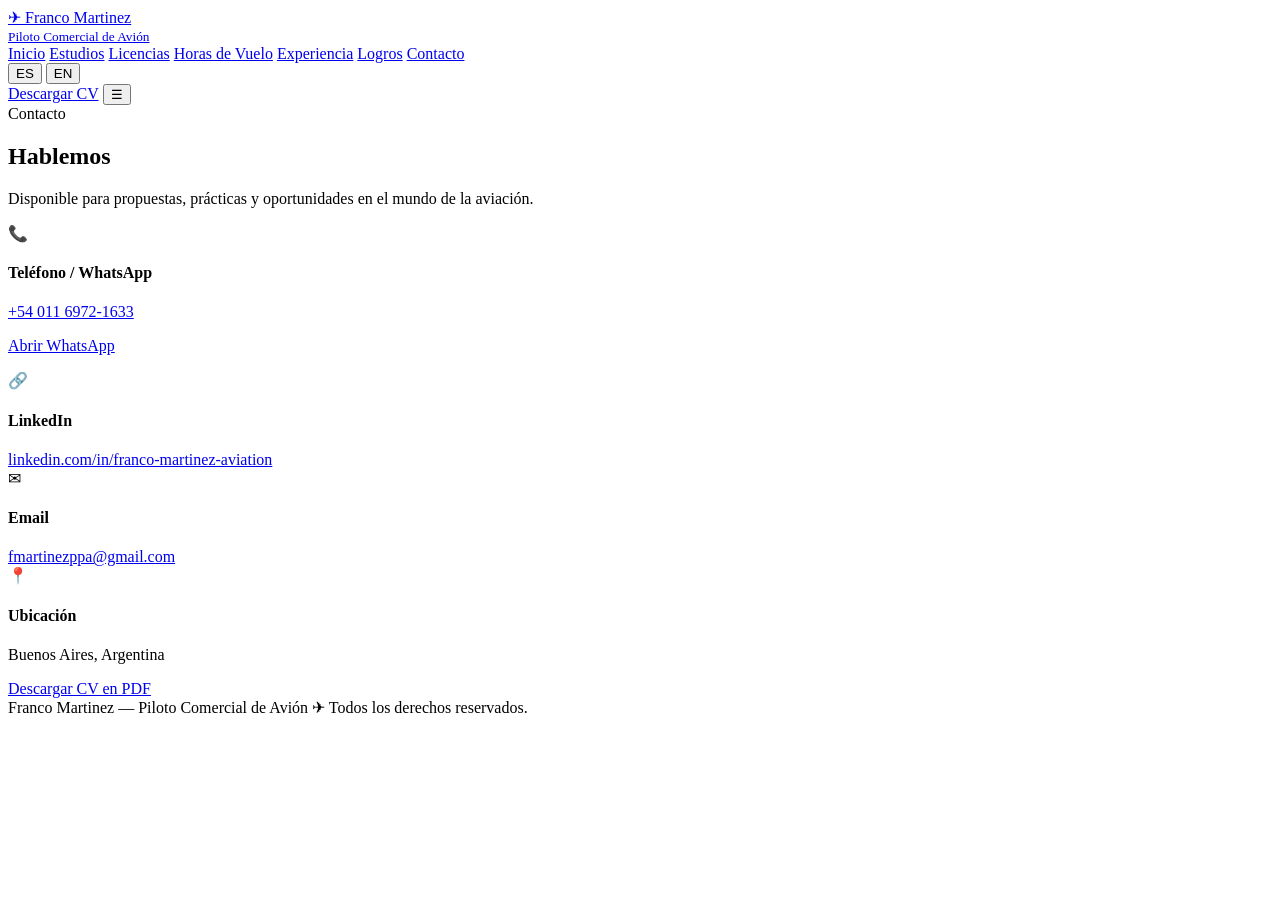
==== contacto.html @ 6bc6d8c3 "Add files via upload" ====
<!DOCTYPE html>
<html lang="es">
<head>
<meta charset="UTF-8">
<meta name="viewport" content="width=device-width, initial-scale=1.0">
<title>Contacto | Franco Martinez</title>
<link rel="preconnect" href="https://fonts.googleapis.com">
<link href="https://fonts.googleapis.com/css2?family=Archivo:wght@400;500;600;700&display=swap" rel="stylesheet">
<link rel="stylesheet" href="css/style.css">
</head>
<body data-page="contacto">

<header class="site-nav">
  <div class="nav-inner">
    <a href="index.html" class="brand">
      <span class="plane-icon">&#9992;</span>
      <span>
        <span data-i18n="brand.name">Franco Martinez</span><br>
        <small data-i18n="brand.tag">Piloto Comercial de Avión</small>
      </span>
    </a>
    <nav class="nav-links">
      <a href="index.html" data-page="inicio" data-i18n="nav.inicio">Inicio</a>
      <a href="estudios.html" data-page="estudios" data-i18n="nav.estudios">Estudios</a>
      <a href="licencias.html" data-page="licencias" data-i18n="nav.licencias">Licencias</a>
      <a href="horas-vuelo.html" data-page="horas" data-i18n="nav.horas">Horas de Vuelo</a>
      <a href="experiencia.html" data-page="experiencia" data-i18n="nav.experiencia">Experiencia</a>
      <a href="logros.html" data-page="logros" data-i18n="nav.logros">Logros</a>
      <a href="contacto.html" data-page="contacto" data-i18n="nav.contacto">Contacto</a>
    </nav>
    <div class="nav-actions">
      <div class="lang-toggle">
        <button data-lang="es">ES</button>
        <button data-lang="en">EN</button>
      </div>
      <a class="cv-download" href="assets/CV-Franco-Martinez-ES.pdf" data-href-es="assets/CV-Franco-Martinez-ES.pdf" data-href-en="assets/CV-Franco-Martinez-EN.pdf" download data-i18n="nav.cv">Descargar CV</a>
      <button class="menu-toggle" aria-label="Menu">&#9776;</button>
    </div>
  </div>
</header>

<main>
  <section class="page-hero container">
    <div class="eyebrow" data-i18n="contacto.eyebrow">Contacto</div>
    <h1 data-i18n="contacto.h1">Hablemos</h1>
    <p class="lead" data-i18n="contacto.lead">Disponible para propuestas, prácticas y oportunidades en el mundo de la aviación.</p>
  </section>

  <section class="section container">
    <div class="contact-grid reveal">
      <div class="contact-card">
        <span class="ico">&#128222;</span>
        <h4 data-i18n="contacto.tel.title">Teléfono / WhatsApp</h4>
        <a href="tel:+540116972-1633">+54 011 6972-1633</a>
        <p><a href="https://wa.me/541169721633" target="_blank" rel="noopener" data-i18n="contacto.whatsapp.link">Abrir WhatsApp</a></p>
      </div>
      <div class="contact-card">
        <span class="ico">&#128279;</span>
        <h4 data-i18n="contacto.linkedin.title">LinkedIn</h4>
        <a href="https://www.linkedin.com/in/franco-martinez-aviation/" target="_blank" rel="noopener">linkedin.com/in/franco-martinez-aviation</a>
      </div>
      <div class="contact-card">
        <span class="ico">&#9993;</span>
        <h4 data-i18n="contacto.email.title">Email</h4>
        <a href="mailto:fmartinezppa@gmail.com">fmartinezppa@gmail.com</a>
      </div>
      <div class="contact-card">
        <span class="ico">&#128205;</span>
        <h4 data-i18n="contacto.loc.title">Ubicación</h4>
        <p data-i18n="contacto.loc.value">Buenos Aires, Argentina</p>
      </div>
    </div>

    <div class="text-center mt-40 reveal">
      <a href="assets/CV-Franco-Martinez-ES.pdf" data-href-es="assets/CV-Franco-Martinez-ES.pdf" data-href-en="assets/CV-Franco-Martinez-EN.pdf" download class="btn btn-primary cv-download" data-i18n="contacto.cta">Descargar CV en PDF</a>
    </div>
  </section>
</main>

<footer class="site-footer">
  <div class="container">
    <span data-i18n="footer.text">Franco Martinez — Piloto Comercial de Avión</span>
    <span class="plane-icon">&#9992;</span>
    <span data-i18n="footer.rights">Todos los derechos reservados.</span>
  </div>
</footer>

<script src="js/translations.js"></script>
<script src="js/main.js"></script>
</body>
</html>
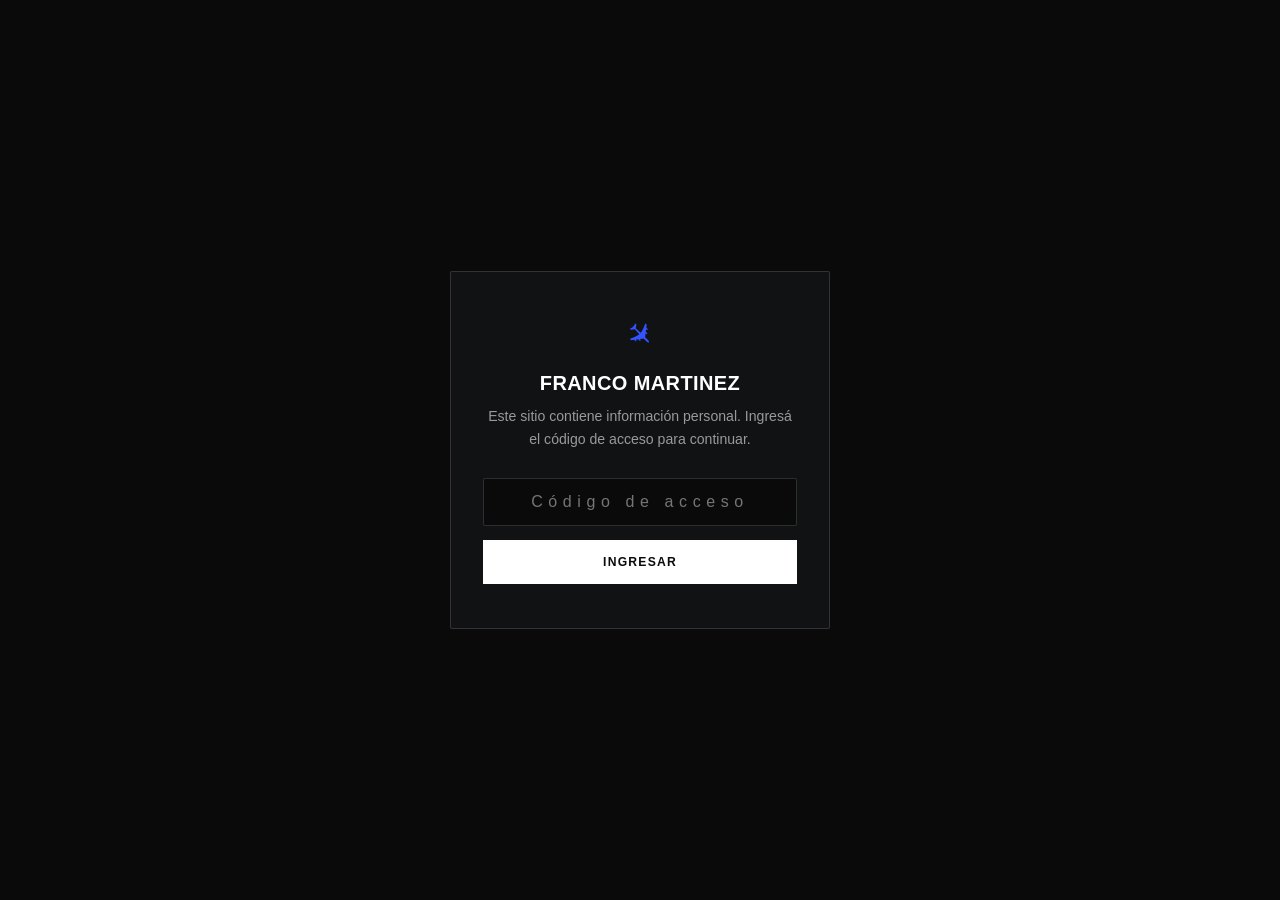
==== commit b9dd3213: "Add files via upload" ====
--- a/contacto.html
+++ b/contacto.html
@@ -2,7 +2,9 @@
 <html lang="es">
 <head>
 <meta charset="UTF-8">
+<script>try{if(localStorage.getItem('fm_cv_unlocked_v1')!=='1'){location.replace('index.html');}}catch(e){location.replace('index.html');}</script>
 <meta name="viewport" content="width=device-width, initial-scale=1.0">
+<meta name="robots" content="noindex, nofollow">
 <title>Contacto | Franco Martinez</title>
 <link rel="preconnect" href="https://fonts.googleapis.com">
 <link href="https://fonts.googleapis.com/css2?family=Archivo:wght@400;500;600;700&display=swap" rel="stylesheet">
@@ -12,7 +14,7 @@
 
 <header class="site-nav">
   <div class="nav-inner">
-    <a href="index.html" class="brand">
+    <a href="home.html" class="brand">
       <span class="plane-icon">&#9992;</span>
       <span>
         <span data-i18n="brand.name">Franco Martinez</span><br>
@@ -20,7 +22,7 @@
       </span>
     </a>
     <nav class="nav-links">
-      <a href="index.html" data-page="inicio" data-i18n="nav.inicio">Inicio</a>
+      <a href="home.html" data-page="inicio" data-i18n="nav.inicio">Inicio</a>
       <a href="estudios.html" data-page="estudios" data-i18n="nav.estudios">Estudios</a>
       <a href="licencias.html" data-page="licencias" data-i18n="nav.licencias">Licencias</a>
       <a href="horas-vuelo.html" data-page="horas" data-i18n="nav.horas">Horas de Vuelo</a>
--- a/css/style.css
+++ b/css/style.css
@@ -0,0 +1,762 @@
+/* ===================================================================
+   Franco Martinez — CV Piloto | v1.1
+   Estilo inspirado en la identidad de Aerowise (aerowise.aero):
+   negro / blanco / azul eléctrico, tipografía Archivo, líneas finas,
+   botones rectangulares outline, minimalismo editorial.
+   =================================================================== */
+
+:root{
+  --black:#0a0a0a;
+  --black-soft:#141414;
+  --black-card:#111214;
+  --white:#ffffff;
+  --gray-100:#d8d8d8;
+  --gray-300:#9a9a9a;
+  --gray-500:#6b6b6b;
+  --blue:#3452ff;
+  --blue-soft:#5b74ff;
+  --green:#2fae62;
+  --green-soft:#4fcf85;
+  --border-soft:rgba(255,255,255,0.14);
+  --border-faint:rgba(255,255,255,0.08);
+  --radius:2px;
+  --maxw:1160px;
+}
+
+*,*::before,*::after{ box-sizing:border-box; }
+
+html{ scroll-behavior:smooth; }
+
+body{
+  margin:0;
+  font-family:'Archivo', -apple-system, BlinkMacSystemFont, 'Segoe UI', sans-serif;
+  background:var(--black);
+  color:var(--white);
+  min-height:100vh;
+  position:relative;
+  overflow-x:hidden;
+}
+
+h1,h2,h3,h4{
+  font-family:'Archivo', sans-serif;
+  font-weight:400;
+  letter-spacing:0.01em;
+  margin:0 0 .5em;
+  color:var(--white);
+  text-transform:uppercase;
+}
+
+a{ color:inherit; text-decoration:none; }
+
+.container{
+  max-width:var(--maxw);
+  margin:0 auto;
+  padding:0 24px;
+  position:relative;
+  z-index:1;
+}
+
+/* ---------------- NAV ---------------- */
+header.site-nav{
+  position:sticky;
+  top:0;
+  z-index:100;
+  background:rgba(10,10,10,0.92);
+  backdrop-filter:blur(8px);
+  border-bottom:1px solid var(--border-faint);
+}
+
+.nav-inner{
+  max-width:var(--maxw);
+  margin:0 auto;
+  padding:18px 24px;
+  display:flex;
+  align-items:center;
+  justify-content:space-between;
+  gap:16px;
+}
+
+.brand{
+  display:flex;
+  align-items:center;
+  gap:10px;
+  font-family:'Archivo', sans-serif;
+  font-weight:600;
+  font-size:1rem;
+  letter-spacing:.04em;
+  color:var(--white);
+  white-space:nowrap;
+  text-transform:uppercase;
+}
+.brand .plane-icon{
+  color:var(--blue);
+  font-size:2.325rem;
+  line-height:1;
+  display:inline-block;
+  position:relative;
+  top:-4px;
+}
+.brand small{
+  display:block;
+  font-family:'Archivo',sans-serif;
+  font-weight:400;
+  font-size:.6rem;
+  letter-spacing:.14em;
+  color:var(--gray-300);
+  text-transform:uppercase;
+}
+
+nav.nav-links{
+  display:flex;
+  align-items:center;
+  gap:2px;
+  flex-wrap:wrap;
+}
+nav.nav-links a{
+  padding:8px 14px;
+  font-size:.78rem;
+  font-weight:500;
+  letter-spacing:.06em;
+  color:var(--gray-100);
+  border-radius:0;
+  transition:all .2s ease;
+  text-transform:uppercase;
+  font-family:'Archivo',sans-serif;
+  border-bottom:1px solid transparent;
+}
+nav.nav-links a:hover{ color:var(--white); border-bottom-color:var(--border-soft); }
+nav.nav-links a.active{
+  color:var(--white);
+  border-bottom-color:var(--blue);
+}
+
+.nav-actions{ display:flex; align-items:center; gap:10px; }
+
+.lang-toggle{
+  display:flex;
+  border:1px solid var(--border-soft);
+  border-radius:0;
+  overflow:hidden;
+  font-family:'Archivo',sans-serif;
+  font-size:.7rem;
+}
+.lang-toggle button{
+  background:transparent;
+  border:none;
+  color:var(--gray-300);
+  padding:7px 12px;
+  cursor:pointer;
+  font-family:inherit;
+  font-weight:600;
+  letter-spacing:.06em;
+  transition:all .2s ease;
+}
+.lang-toggle button.active{
+  background:var(--blue);
+  color:var(--white);
+}
+
+.cv-download{
+  display:flex;
+  align-items:center;
+  gap:6px;
+  padding:9px 16px;
+  border:1px solid var(--white);
+  border-radius:0;
+  color:var(--white);
+  font-size:.72rem;
+  font-weight:600;
+  letter-spacing:.06em;
+  text-transform:uppercase;
+  white-space:nowrap;
+  transition:all .2s ease;
+}
+.cv-download:hover{ background:var(--white); color:var(--black); }
+
+.menu-toggle{
+  display:none;
+  background:none;
+  border:1px solid var(--border-soft);
+  border-radius:0;
+  color:var(--white);
+  width:40px;
+  height:40px;
+  font-size:1.2rem;
+  cursor:pointer;
+  align-items:center;
+  justify-content:center;
+}
+
+@media (max-width:880px){
+  nav.nav-links{
+    position:fixed;
+    top:64px;
+    left:0;
+    right:0;
+    background:rgba(8,8,8,0.98);
+    backdrop-filter:blur(10px);
+    flex-direction:column;
+    align-items:stretch;
+    gap:0;
+    padding:8px 16px 20px;
+    border-bottom:1px solid var(--border-faint);
+    transform:translateY(-130%);
+    transition:transform .3s ease;
+  }
+  nav.nav-links.open{ transform:translateY(0); }
+  nav.nav-links a{ padding:14px 10px; text-align:center; border-bottom:1px solid var(--border-faint); }
+  .menu-toggle{ display:flex; }
+}
+
+/* ---------------- HERO / PAGE HEADER ---------------- */
+.page-hero{
+  padding:70px 0 44px;
+  position:relative;
+  z-index:1;
+  border-bottom:1px solid var(--border-faint);
+}
+.eyebrow{
+  display:inline-flex;
+  align-items:center;
+  gap:10px;
+  font-family:'Archivo',sans-serif;
+  font-size:.72rem;
+  letter-spacing:.24em;
+  text-transform:uppercase;
+  color:var(--blue-soft);
+  margin-bottom:20px;
+}
+.eyebrow::before{
+  content:"";
+  width:22px; height:1px;
+  background:var(--blue);
+  display:inline-block;
+}
+.page-hero h1{ font-size:2.4rem; font-weight:500; }
+.page-hero p.lead{
+  color:var(--gray-100);
+  max-width:640px;
+  font-size:1rem;
+  line-height:1.65;
+  text-transform:none;
+}
+
+/* ---------------- HOME HERO ---------------- */
+.hero{
+  padding:64px 0 76px;
+  display:grid;
+  grid-template-columns:1.1fr 0.9fr;
+  gap:56px;
+  align-items:center;
+  position:relative;
+  border-bottom:1px solid var(--border-faint);
+}
+@media (max-width:860px){
+  .hero{ grid-template-columns:1fr; text-align:center; }
+  .hero-photo{ order:-1; margin:0 auto; }
+}
+
+.hero h1{
+  font-size:2.8rem;
+  font-weight:500;
+  line-height:1.1;
+  margin-bottom:16px;
+}
+.hero .titles{
+  display:flex;
+  flex-direction:column;
+  gap:8px;
+  margin-bottom:24px;
+}
+.hero .titles span{
+  font-size:.82rem;
+  color:var(--gray-100);
+  font-weight:500;
+  letter-spacing:.08em;
+  text-transform:uppercase;
+  display:flex;
+  gap:10px;
+  align-items:center;
+}
+.hero .titles span::before{
+  content:"";
+  width:16px; height:1px;
+  background:var(--blue);
+  display:inline-block;
+}
+.hero p.lead{ color:var(--gray-100); font-size:1rem; line-height:1.7; max-width:560px; text-transform:none; }
+@media (max-width:860px){ .hero p.lead{ margin-inline:auto; } }
+
+.hero-cta{ display:flex; gap:14px; margin-top:32px; flex-wrap:wrap; }
+@media (max-width:860px){ .hero-cta{ justify-content:center; } }
+
+.btn{
+  display:inline-flex;
+  align-items:center;
+  gap:8px;
+  padding:14px 26px;
+  border-radius:0;
+  font-weight:600;
+  font-size:.76rem;
+  letter-spacing:.1em;
+  text-transform:uppercase;
+  transition:all .2s ease;
+  border:1px solid var(--white);
+  cursor:pointer;
+}
+.btn-primary{
+  background:var(--white);
+  color:var(--black);
+}
+.btn-primary:hover{ background:var(--blue); border-color:var(--blue); color:var(--white); }
+.btn-outline{
+  border-color:var(--border-soft);
+  color:var(--white);
+  background:transparent;
+}
+.btn-outline:hover{ border-color:var(--white); background:rgba(255,255,255,0.06); }
+
+.hero-photo{
+  position:relative;
+  width:min(360px, 80vw);
+  aspect-ratio:1/1;
+}
+.hero-photo::before{
+  content:"";
+  position:absolute; inset:-10px;
+  border:1px solid var(--border-soft);
+  border-radius:18px;
+  z-index:0;
+}
+.hero-photo img{
+  width:100%; height:100%;
+  object-fit:cover;
+  border-radius:10px;
+  filter:grayscale(0.15);
+  position:relative;
+  z-index:1;
+}
+
+/* stat strip on home */
+.stat-strip{
+  display:grid;
+  grid-template-columns:repeat(4,1fr);
+  gap:1px;
+  background:var(--border-faint);
+  border:1px solid var(--border-faint);
+  border-radius:0;
+  overflow:hidden;
+  margin-top:8px;
+}
+@media (max-width:700px){ .stat-strip{ grid-template-columns:repeat(2,1fr); } }
+.stat-strip .stat{
+  background:var(--black);
+  padding:26px 16px;
+  text-align:center;
+}
+.stat-strip .stat b{
+  display:block;
+  font-family:'Archivo',sans-serif;
+  font-weight:500;
+  font-size:1.7rem;
+  color:var(--white);
+}
+.stat-strip .stat span{
+  font-size:.68rem;
+  color:var(--gray-300);
+  text-transform:uppercase;
+  letter-spacing:.08em;
+}
+
+/* ---------------- SECTIONS / CARDS ---------------- */
+section.section{ padding:56px 0 60px; position:relative; z-index:1; border-bottom:1px solid var(--border-faint); }
+section.section:last-of-type{ border-bottom:none; }
+.section-title{
+  display:flex;
+  align-items:center;
+  gap:16px;
+  margin-bottom:32px;
+}
+.section-title .tag{
+  font-family:'Archivo',sans-serif;
+  font-size:.68rem;
+  letter-spacing:.22em;
+  text-transform:uppercase;
+  color:var(--blue-soft);
+  padding:0;
+  display:flex;
+  align-items:center;
+  gap:10px;
+}
+.section-title .tag::before{
+  content:"";
+  width:18px; height:1px;
+  background:var(--blue);
+  display:inline-block;
+}
+.section-title h2{ font-size:1.3rem; margin:0; font-weight:500; }
+
+.grid-2{ display:grid; grid-template-columns:1fr 1fr; gap:40px; }
+@media (max-width:820px){ .grid-2{ grid-template-columns:1fr; } }
+
+/* Timeline */
+.timeline{ position:relative; padding-left:26px; }
+.timeline::before{
+  content:"";
+  position:absolute; left:0; top:6px; bottom:6px;
+  width:1px;
+  background:var(--border-soft);
+}
+.timeline-item{ position:relative; padding-bottom:28px; }
+.timeline-item:last-child{ padding-bottom:0; }
+.timeline-item::before{
+  content:"";
+  position:absolute; left:-30px; top:6px;
+  width:8px; height:8px;
+  background:var(--black);
+  border:1px solid var(--blue);
+}
+.timeline-item .card{ margin:0; }
+
+.card{
+  background:var(--black-card);
+  border:1px solid var(--border-faint);
+  border-radius:0;
+  padding:22px 24px;
+  transition:border-color .2s ease;
+}
+.card:hover{ border-color:var(--border-soft); }
+.card h3{ font-size:.95rem; margin-bottom:6px; color:var(--white); font-weight:500; text-transform:none; }
+.card .meta{
+  display:flex; flex-wrap:wrap; gap:8px;
+  font-size:.68rem;
+  color:var(--gray-300);
+  font-weight:600;
+  letter-spacing:.06em;
+  margin-bottom:10px;
+  text-transform:uppercase;
+}
+.card p{ color:var(--gray-100); font-size:.88rem; line-height:1.6; margin:0; }
+.card a.ext{ color:var(--blue-soft); font-size:.8rem; font-weight:600; }
+
+/* badges / pills grid (skills, idiomas) */
+.pill-row{ display:flex; flex-wrap:wrap; gap:10px; }
+.pill{
+  padding:9px 18px;
+  border-radius:0;
+  border:1px solid var(--border-soft);
+  background:transparent;
+  font-size:.78rem;
+  font-weight:500;
+  letter-spacing:.02em;
+  color:var(--gray-100);
+  display:flex; align-items:center; gap:10px;
+}
+.pill .dot{ width:5px; height:5px; border-radius:50%; background:var(--blue); }
+
+/* Card with institution logo */
+.card-with-logo{ display:flex; gap:18px; align-items:flex-start; }
+.card-logo{
+  flex-shrink:0;
+  width:52px; height:52px;
+  background:var(--white);
+  border:1px solid var(--border-faint);
+  display:flex; align-items:center; justify-content:center;
+  padding:7px;
+  overflow:hidden;
+}
+.card-logo img{ max-width:100%; max-height:100%; object-fit:contain; }
+.card-logo.placeholder{
+  background:var(--black-soft);
+  color:var(--gray-300);
+  font-family:'Archivo',sans-serif;
+  font-weight:600;
+  font-size:.72rem;
+  letter-spacing:.04em;
+}
+.card-logo .logo-fallback{
+  display:none;
+  width:100%; height:100%;
+  align-items:center; justify-content:center;
+  background:var(--black-soft);
+  color:var(--gray-300);
+  font-family:'Archivo',sans-serif;
+  font-weight:600;
+  font-size:.72rem;
+  letter-spacing:.04em;
+}
+.card-body{ flex:1; min-width:0; }
+.card-with-logo h3, .card-with-logo .meta, .card-with-logo p{ margin-top:0; }
+
+/* View license button */
+.btn-sm{
+  display:inline-flex;
+  align-items:center;
+  gap:6px;
+  padding:8px 14px;
+  border:1px solid var(--border-soft);
+  color:var(--gray-100);
+  font-size:.68rem;
+  font-weight:600;
+  letter-spacing:.06em;
+  text-transform:uppercase;
+  transition:all .2s ease;
+  margin-top:14px;
+}
+.btn-sm:hover{ border-color:var(--blue); color:var(--white); background:rgba(52,82,255,0.08); }
+.license-card .actions{ margin-top:2px; }
+
+/* Aircraft grid */
+.aircraft-grid{
+  display:grid;
+  grid-template-columns:repeat(auto-fit, minmax(180px,1fr));
+  gap:1px;
+  background:var(--border-faint);
+  border:1px solid var(--border-faint);
+}
+.aircraft-card{
+  background:var(--black);
+  padding:26px 16px;
+  text-align:center;
+  transition:all .2s ease;
+}
+.aircraft-card:hover{ background:var(--black-soft); }
+.aircraft-preview{ cursor:pointer; }
+.aircraft-card .ico{ font-size:1.4rem; color:var(--blue-soft); margin-bottom:12px; display:block; }
+.aircraft-card h4{ font-size:.82rem; margin:0; font-weight:500; text-transform:none; }
+.aircraft-card span{ font-size:.66rem; color:var(--gray-300); text-transform:uppercase; letter-spacing:.08em; }
+
+/* License cards */
+.license-card{
+  display:flex;
+  gap:20px;
+  align-items:flex-start;
+  background:var(--black-card);
+  border:1px solid var(--border-faint);
+  border-left:2px solid var(--blue);
+  border-radius:0;
+  padding:26px;
+  margin-bottom:1px;
+}
+.license-card .badge{
+  flex-shrink:0;
+  width:44px; height:44px;
+  border-radius:0;
+  background:transparent;
+  border:1px solid var(--border-soft);
+  display:flex; align-items:center; justify-content:center;
+  color:var(--blue-soft);
+  font-size:1.2rem;
+}
+.license-card h3{ font-size:1rem; margin-bottom:8px; font-weight:500; text-transform:none; display:inline; }
+.license-card .meta{ color:var(--gray-300); font-size:.74rem; font-weight:600; text-transform:uppercase; letter-spacing:.06em; margin-bottom:10px; margin-top:8px; }
+.license-card p{ color:var(--gray-100); font-size:.88rem; margin:0; line-height:1.6; }
+.status-chip{
+  display:inline-block;
+  font-size:.62rem;
+  font-weight:600;
+  padding:3px 10px;
+  border-radius:0;
+  text-transform:uppercase;
+  letter-spacing:.08em;
+  margin-left:12px;
+  vertical-align:middle;
+  border:1px solid;
+}
+.status-chip.progress{ background:transparent; color:var(--blue-soft); border-color:var(--blue); }
+.status-chip.done{ background:transparent; color:var(--green); border-color:var(--green); }
+
+/* Flight hours */
+.hours-note{
+  border:1px solid var(--border-soft);
+  border-left:2px solid var(--blue);
+  background:transparent;
+  border-radius:0;
+  padding:18px 22px;
+  color:var(--gray-100);
+  font-size:.84rem;
+  margin-bottom:36px;
+  display:flex;
+  gap:12px;
+  align-items:flex-start;
+}
+.hours-grid{
+  display:grid;
+  grid-template-columns:repeat(auto-fit, minmax(200px,1fr));
+  gap:1px;
+  background:var(--border-faint);
+  border:1px solid var(--border-faint);
+  margin-bottom:44px;
+}
+.hour-stat{
+  text-align:center;
+  padding:34px 16px;
+  border-radius:0;
+  background:var(--black);
+}
+.hour-stat b{
+  display:block;
+  font-family:'Archivo',sans-serif;
+  font-weight:500;
+  font-size:2.1rem;
+  color:var(--white);
+  letter-spacing:.02em;
+}
+.hour-stat span{
+  font-size:.7rem;
+  text-transform:uppercase;
+  letter-spacing:.06em;
+  color:var(--gray-300);
+}
+.hours-table{ width:100%; border-collapse:collapse; }
+.hours-table th, .hours-table td{
+  padding:14px 16px;
+  border-bottom:1px solid var(--border-faint);
+  text-align:left;
+  font-size:.86rem;
+}
+.hours-table th{
+  color:var(--gray-300);
+  font-family:'Archivo',sans-serif;
+  font-weight:600;
+  font-size:.66rem;
+  text-transform:uppercase;
+  letter-spacing:.1em;
+}
+.hours-table td{ color:var(--gray-100); }
+.hours-table tr:last-child td{ border-bottom:none; }
+
+/* Contact */
+.contact-grid{
+  display:grid;
+  grid-template-columns:repeat(auto-fit, minmax(230px,1fr));
+  gap:1px;
+  background:var(--border-faint);
+  border:1px solid var(--border-faint);
+}
+.contact-card{
+  background:var(--black);
+  border-radius:0;
+  padding:30px 22px;
+  text-align:center;
+  transition:all .2s ease;
+}
+.contact-card:hover{ background:var(--black-soft); }
+.contact-card .ico{ font-size:1.3rem; color:var(--blue-soft); margin-bottom:14px; display:block; }
+.contact-card h4{ font-size:.68rem; text-transform:uppercase; letter-spacing:.1em; color:var(--gray-300); margin-bottom:10px; font-weight:600; }
+.contact-card p, .contact-card a{ font-size:.98rem; color:var(--white); font-weight:500; word-break:break-word; }
+
+/* Footer */
+footer.site-footer{
+  border-top:1px solid var(--border-faint);
+  padding:32px 0;
+  text-align:center;
+  color:var(--gray-500);
+  font-size:.76rem;
+  letter-spacing:.04em;
+  text-transform:uppercase;
+  position:relative; z-index:1;
+}
+footer.site-footer .plane-icon{ color:var(--blue); margin:0 8px; }
+
+/* reveal animation */
+.reveal{ opacity:0; transform:translateY(16px); transition:opacity .6s ease, transform .6s ease; }
+.reveal.in{ opacity:1; transform:translateY(0); }
+
+/* small helpers */
+.text-center{ text-align:center; }
+.mt-40{ margin-top:40px; }
+
+/* plane icon animation */
+@keyframes plane-drift{
+  0%, 100%{ transform:translateX(-4px); }
+  50%{ transform:translateX(4px); }
+}
+.brand .plane-icon{
+  animation:plane-drift 3.6s ease-in-out infinite;
+  transform-origin:50% 50%;
+}
+
+/* PDF / CV preview modal */
+.pdf-modal-overlay{
+  position:fixed; inset:0;
+  background:rgba(0,0,0,0.86);
+  display:none;
+  align-items:center;
+  justify-content:center;
+  z-index:1000;
+  padding:24px;
+}
+.pdf-modal-overlay.open{ display:flex; }
+body.modal-open{ overflow:hidden; }
+.pdf-modal{
+  background:var(--black-card);
+  border:1px solid var(--border-soft);
+  border-top:3px solid var(--blue);
+  width:100%;
+  max-width:920px;
+  max-height:92vh;
+  display:flex;
+  flex-direction:column;
+}
+.pdf-modal-header{
+  display:flex;
+  align-items:center;
+  justify-content:space-between;
+  gap:16px;
+  padding:16px 22px;
+  border-bottom:1px solid var(--border-faint);
+}
+.pdf-modal-title{
+  font-family:'Archivo',sans-serif;
+  font-weight:700;
+  font-size:.78rem;
+  letter-spacing:.06em;
+  text-transform:uppercase;
+  color:var(--white);
+}
+.pdf-modal-close{
+  background:none;
+  border:none;
+  font-size:1.5rem;
+  line-height:1;
+  cursor:pointer;
+  color:var(--gray-300);
+  padding:0;
+  width:30px; height:30px;
+  flex-shrink:0;
+}
+.pdf-modal-close:hover{ color:var(--white); }
+.pdf-modal-body{
+  flex:1;
+  min-height:0;
+  background:var(--gray-100);
+}
+.pdf-modal-frame{
+  width:100%;
+  height:100%;
+  min-height:58vh;
+  border:0;
+  display:block;
+}
+.pdf-modal-image{
+  max-width:100%;
+  max-height:100%;
+  min-height:58vh;
+  object-fit:contain;
+  display:block;
+  margin:0 auto;
+}
+.pdf-modal-overlay.mode-image .pdf-modal-frame{ display:none; }
+.pdf-modal-overlay.mode-pdf .pdf-modal-image{ display:none; }
+.pdf-modal-footer{
+  display:flex;
+  gap:12px;
+  justify-content:flex-end;
+  padding:16px 22px;
+  border-top:1px solid var(--border-faint);
+}
+@media (max-width:640px){
+  .pdf-modal-footer{ flex-wrap:wrap; }
+  .pdf-modal-footer .btn{ flex:1; justify-content:center; }
+}
